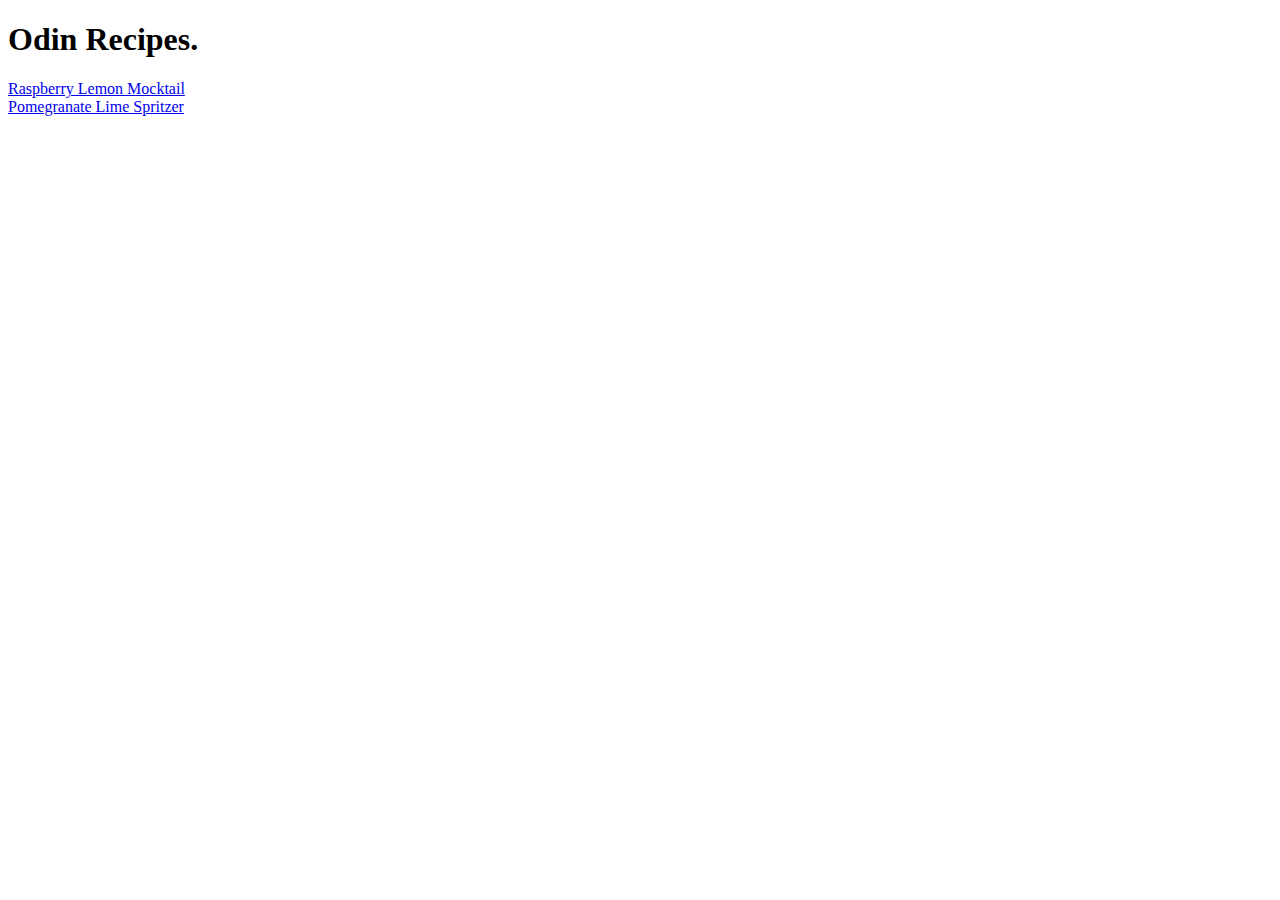
==== odin_recipes/index.html @ 0afd7f7c "first project, a recipe page, html only" ====
<!DOCTYPE html>
<html lang = 'en>
<title>A Webpage</title>
<meta charset='UTF-8'>

<body>
	<h1>Odin Recipes.</h1>
	<a href = 'recipes/raspberry_lemon_mocktail.html'>Raspberry Lemon Mocktail</a>
	<br>
	<a href = 'recipes/pomegranate_lime_spritzer.html'>Pomegranate Lime Spritzer</a>
</body>
</html>
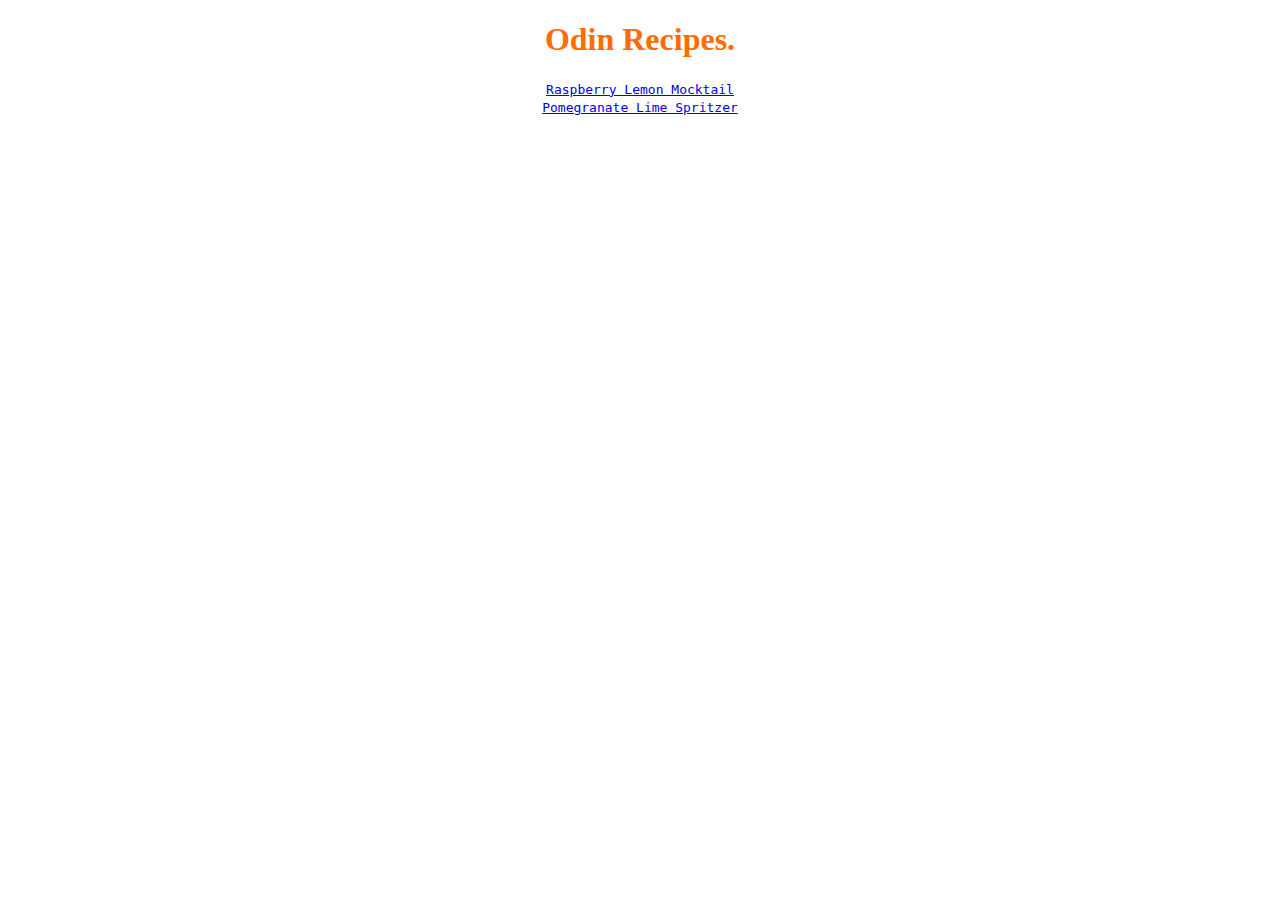
==== commit 7f1b4262: "adding misc files from past 2 months" ====
--- a/odin_recipes/index.html
+++ b/odin_recipes/index.html
@@ -1,7 +1,11 @@
 <!DOCTYPE html>
-<html lang = 'en>
-<title>A Webpage</title>
-<meta charset='UTF-8'>
+<html lang = 'en'>
+
+<head>
+	<title>A Webpage</title>
+	<meta charset='UTF-8'>
+	<link rel='stylesheet' href='styles.css'>
+</head>
 
 <body>
 	<h1>Odin Recipes.</h1>
--- a/odin_recipes/styles.css
+++ b/odin_recipes/styles.css
@@ -0,0 +1,49 @@
+/*styles.css
+
+index.html elements:
+	h1, a (links)
+	
+recipe elements:
+	img
+	p - desription
+	ordered list - ingredient list
+	unordered list - directions
+	headers, h1 and h3
+*/
+* {
+	text-align: center;/*not working*/
+}
+h1 {
+	color: #FF6C00;
+	font-family: papyrus, serif;
+}
+
+h3 {
+	font-family:fantasy;
+	font-variant: small-caps;
+	font-weight: bold;
+	background-color: #FF6C00;
+	background-attachment:fixed;
+}
+
+a {
+	font-family: monospace;
+}
+
+img {
+	width: auto;
+	height: 500px;
+	border-style: ridge;
+	border-width: 10px;
+	border-color: #004C00;
+}
+
+.description {
+	font-family:cursive;
+	background-color:black;
+	color:pink;
+}
+
+ul {
+	list-style-type:circle;
+}